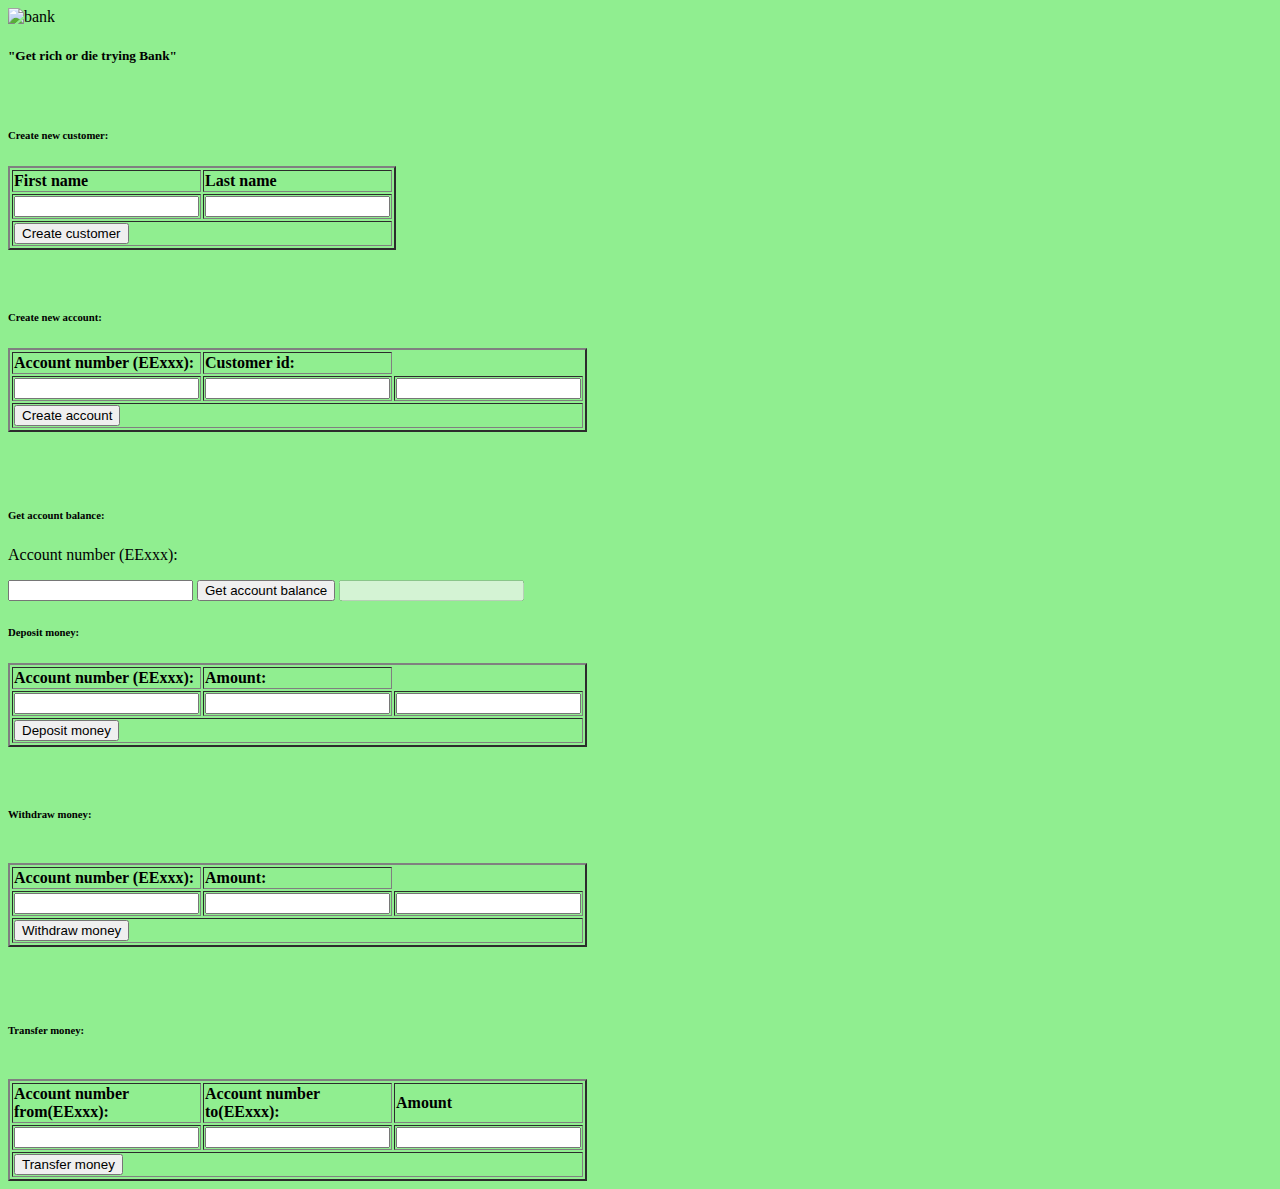
==== src/main/resources/public/index.html @ 9d8261cd "02.02.2021 Log-in" ====
<!DOCTYPE html>
<html lang="en">
<head>
    <meta charset="UTF-8">
    <title>Bank</title>
    <link rel="stylesheet" href="style3.css">
</head>
<body>
<div style="text-align: left">
    <img src="https://i.ibb.co/t2qwvsq/bank.jpg" alt="bank" border="0" style="width:50%;height:50%">
    <h5>"Get rich or die trying Bank"</h5>
    <br></div>
<div style="text-align: left"><p>
    <h6>Create new customer: <br></h6>
    <table width="300px" border="2" style="text-align: left">
        <tr>
            <th>First name</th>
            <th>Last name</th>
            <!--        <th>address</th>-->
        </tr>
        <tr>
            <td><input id="firstname" type="textbox"></td>
            <td><input id="lastname" type="textbox"></td>
            <!--            <td><input id="customer_id" type="textbox"></td>-->
        </tr>
        <tr>
            <td colspan="3">
                <button id="makeRequest" onclick="alert('New customer created!')">Create customer</button>

            </td>
        </tr>
    </table>
</div>
<br><br>
<h6>Create new account: <br></h6>
<div style="text-align: center">
    <table width="300px" border="2" style="text-align: left">
        <tr>
            <th>Account number (EExxx):</th>
            <th>Customer id:</th>
            <!--        <th>address</th>-->
        </tr>
        <tr>
            <td><input id="accountNr" type="textbox"></td>
            <td><input id="customer_id" type="textbox"></td>
            <td><input type="textbox"></td>
        </tr>
        <tr>
            <td colspan="3">
                <button id="create_account" onclick="alert('Account created')">Create account</button>
            </td>
        </tr>
    </table>
</div>
</p>
<br><br>
<h6> Get account balance: </h6>
<p> Account number (EExxx): </p>
<input id="accountNr3" type="textbox">
<button id="getAccountBalance2" onclick="alert('Get account balance')">Get account balance</button>
<input id="balance" disabled>
<br>
<h6>Deposit money: <br></h6>
<div style="text-align: center">
    <table width="300px" border="2" style="text-align: left">
        <tr>
            <th>Account number (EExxx):</th>
            <th>Amount:</th>
            <!--        <th>address</th>-->
        </tr>
        <tr>
            <td><input id="accountNr2" type="textbox"></td>
            <td><input id="amount" type="textbox"></td>
            <td><input type="textbox"></td>
        </tr>
        <tr>
            <td colspan="3">
                <button onclick="alert('Ye')">Deposit money</button>
            </td>
        </tr>
    </table>
</div>
<br><br>
<h6>Withdraw money: </h6><br>
<div style="text-align: center">
    <table width="300px" border="2" style="text-align: left">
        <tr>
            <th>Account number (EExxx):</th>
            <th>Amount:</th>
            <!--        <th>address</th>-->
        </tr>
        <tr>
            <td><input type="textbox"></td>
            <td><input type="textbox"></td>
            <td><input type="textbox"></td>
        </tr>
        <tr>
            <td colspan="3">
                <button onclick="alert('Yey')">Withdraw money</button>
            </td>
        </tr>
    </table>
</div>
</p>
<br><br>
<h6>Transfer money: </h6><br>
<div style="text-align: center">
    <table width="300px" border="2" style="text-align: left">
        <tr>
            <th>Account number from(EExxx):</th>
            <th>Account number to(EExxx):</th>
            <th>Amount</th>
        </tr>
        <tr>
            <td><input type="textbox"></td>
            <td><input type="textbox"></td>
            <td><input type="textbox"></td>
        </tr>
        <tr>
            <td colspan="3">
                <button onclick="alert('Yeyey')">Transfer money</button>
            </td>
        </tr>
    </table>
</div>
<script>

    // 'http://localhost:8080/bank/createCustomer?firstName=firstname&lastName=lastname'
    // let postUrl = 'http://localhost:8080/bank/createCustomer?firstName=' + firstname.value + 'lastName=' + lastname.value;
    // let firstname = document.getElementById("firstName");
    // let lastname = document.getElementById("lastName");
    let makeRequest = document.getElementById("makeRequest")

    function createCustomer() {
        let firstName = document.getElementById("firstname");
        let lastName = document.getElementById("lastname");
        // let newCustomer = {
        //     firstname: document.getElementById("firstname").value,
        //     lastname: document.getElementById("lastname").value
        fetch('/bank/createCustomer?firstName=' + firstName.value + '&lastName=' + lastName.value, {

            method: 'POST'

        })
        //     .then(result => result.text())
        //     .then(function (result) {
        //         alert("New customer" + newCustomer.value + " created");
        //     })
        // }

    }

    makeRequest.onclick = createCustomer;
    /////////////////////////////////////////////////////////////////////////////////////////////////////

    let create_account = document.getElementById("create_account")

    function createAccount() {
        let accountNr = document.getElementById("accountNr");
        let customer_id = document.getElementById("customer_id");
        fetch('/bank/createAccount?accountNr=' + accountNr.value + '&customer_id=' + customer_id.value, {

            method: 'POST'

        })
    }

    create_account.onclick = createAccount;
    ///////////////////////////////////////////////////////////////////////////////////////////////////////
    // http://localhost:8080/bank/accountBalance?accountNr=EE123
    let getAccountBalance2 = document.getElementById("getAccountBalance2")

    function getAccountBalance() {
        let accountNr3 = document.getElementById("accountNr3");
        fetch('/bank/accountBalance?accountNr=' + accountNr3.value, {

            method: 'GET'

        })
            .then(result => result.json())
        .then(function(result) {
            console.log(result)

        })

    }
// let balanceButton = document.getElementById("balance");
    getAccountBalance2.onclick = getAccountBalance;
    ///////////////////////////////////////////////////////////////////////////////////////////////////


</script>
</body>
</html>
---- src/main/resources/public/style3.css ----
body {background-color: lightgreen}
body {text-color: grey}
h1 {color: red}
h2 {color: yellow}
h3 {color: green}
h4 {color: purple}
h5 {color: black}
    {size: 145px}
h6 {color: black}
{size: 32px}
a {color: pink}
body {}
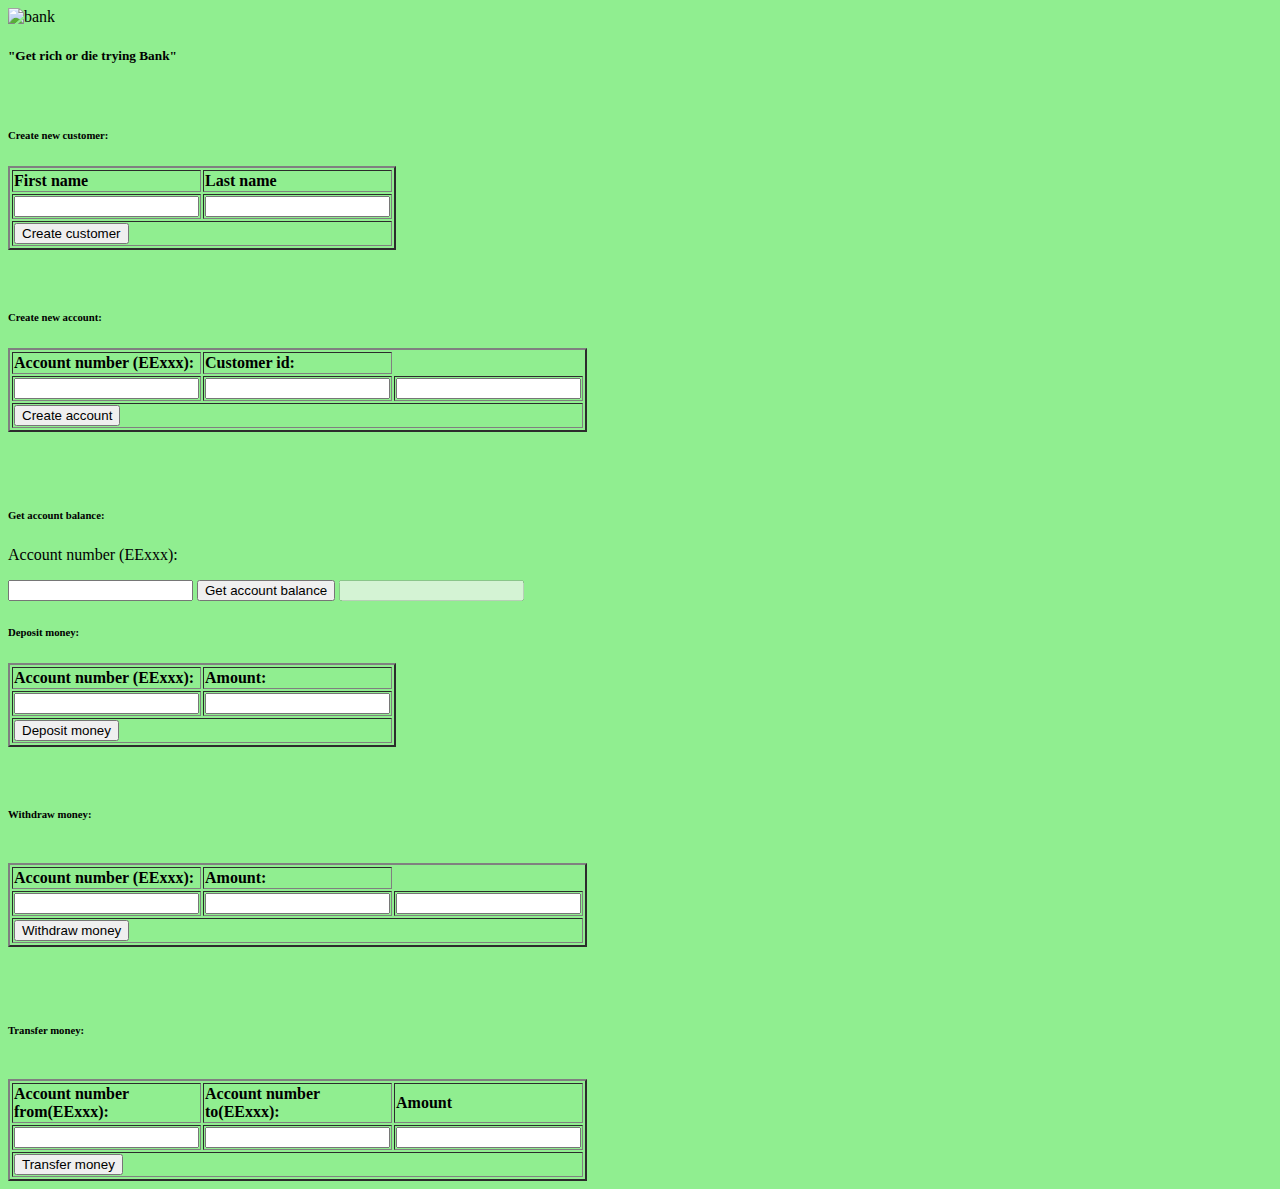
==== commit b9db31c0: "03.02.2021 Vue" ====
--- a/src/main/resources/public/index.html
+++ b/src/main/resources/public/index.html
@@ -69,13 +69,13 @@
             <!--        <th>address</th>-->
         </tr>
         <tr>
-            <td><input id="accountNr2" type="textbox"></td>
+            <td><input id="accountNr4" type="textbox"></td>
             <td><input id="amount" type="textbox"></td>
-            <td><input type="textbox"></td>
-        </tr>
-        <tr>
-            <td colspan="3">
-                <button onclick="alert('Ye')">Deposit money</button>
+            <!--            <td><input type="textbox"></td>-->
+        </tr>
+        <tr>
+            <td colspan="3">
+                <button id="depositButton">Deposit money</button>
             </td>
         </tr>
     </table>
@@ -177,18 +177,34 @@
             method: 'GET'
 
         })
-            .then(result => result.json())
-        .then(function(result) {
-            console.log(result)
-
-        })
-
-    }
-// let balanceButton = document.getElementById("balance");
+            .then(result => result.text())
+            .then(function (result) {
+                alert("Your balance is: " + result);
+
+            })
+
+    }
+
+    // let balanceButton = document.getElementById("balance");
     getAccountBalance2.onclick = getAccountBalance;
     ///////////////////////////////////////////////////////////////////////////////////////////////////
-
-
+    // http://localhost:8080/bank/depositMoney?accountNr=EE123&amount=12
+    function depositMoney() {
+        let accountNr4 = document.getElementById("deposit_account");
+        let amount = document.getElementById("deposit_amount");
+        fetch('/bank/depositMoney?accountNr=' + accountNr4.value + '&amount=' + amount.value, {
+
+            method: 'PUT'
+        })
+    }
+
+
+    let depositButton = document.getElementById("depositButton")
+
+    depositButton.onclick = depositMoney;
+
+
+    /////////////////////////////////////////////////////////////////////////////////////////////////////
 </script>
 </body>
 </html>
